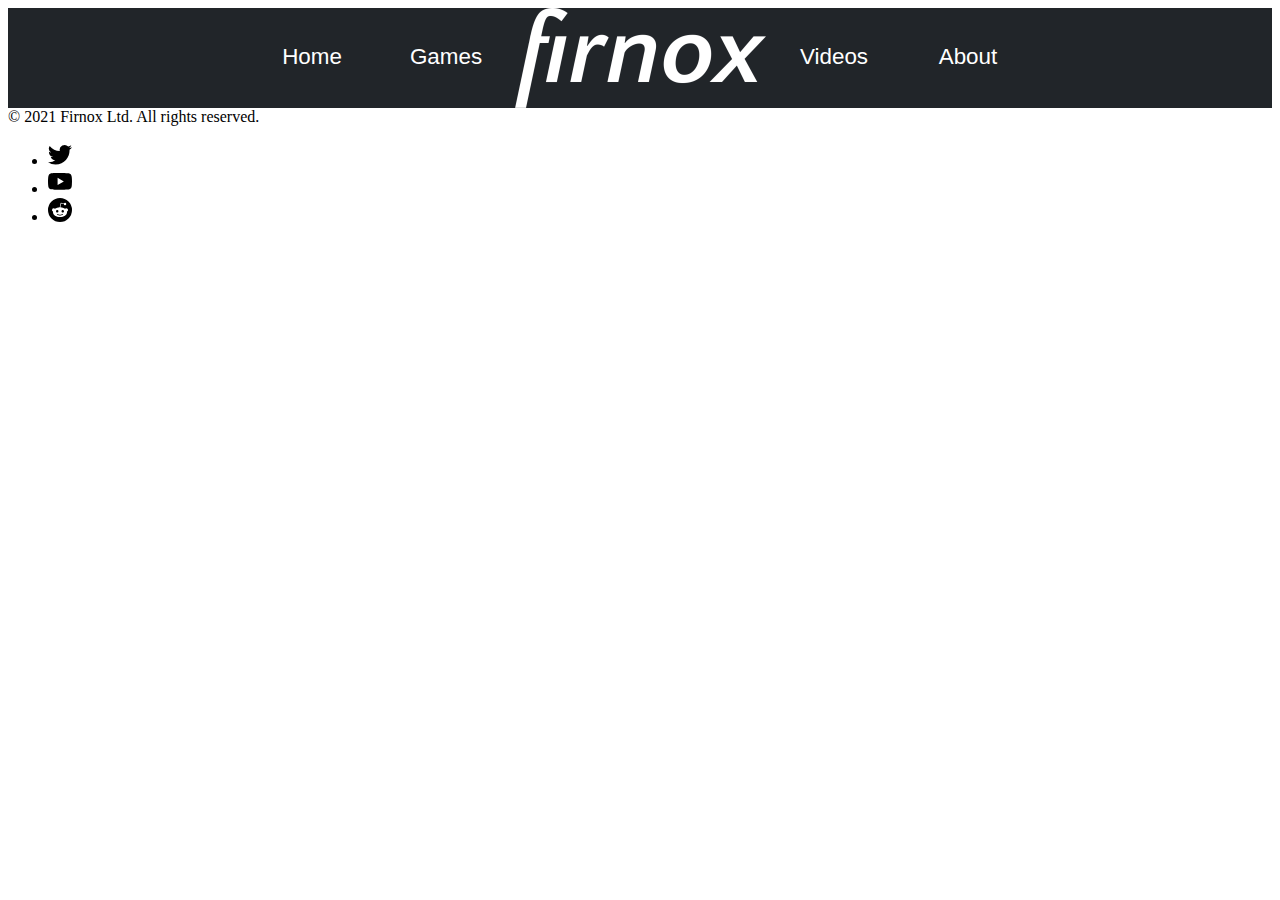
==== about.html @ c9abbb8b "Initial website design" ====
<!doctype html>
<html lang="en">

<head>
  <title>Firnox Ltd.</title>
  <!-- Bootstrap meta / CSS -->
  <meta charset="utf-8">
  <meta name="viewport" content="width=device-width, initial-scale=1">
  <link href="https://cdn.jsdelivr.net/npm/bootstrap@5.1.1/dist/css/bootstrap.min.css" rel="stylesheet"
    integrity="sha384-F3w7mX95PdgyTmZZMECAngseQB83DfGTowi0iMjiWaeVhAn4FJkqJByhZMI3AhiU" crossorigin="anonymous">
  <!-- Our style comes afterwards as bootstrap mashes things -->
  <link rel="stylesheet" href="css/style.css">
</head>

<body>
  <div class="fnav">
    <ul>
      <li><a href="/index.html">Home</a></li>
      <li><a href="/games.html">Games</a></li>
      <li class="logo"><img src="/images/Firnox_logo_web.png" style="vertical-align: middle;" /></li>
      <li><a href="/videos.html">Videos</a></li>
      <li><a href="/about.html">About</a></li>
    </ul>
  </div>


  <svg xmlns="http://www.w3.org/2000/svg" style="display: none;">
    <symbol id="facebook" viewBox="0 0 16 16">
      <path
        d="M16 8.049c0-4.446-3.582-8.05-8-8.05C3.58 0-.002 3.603-.002 8.05c0 4.017 2.926 7.347 6.75 7.951v-5.625h-2.03V8.05H6.75V6.275c0-2.017 1.195-3.131 3.022-3.131.876 0 1.791.157 1.791.157v1.98h-1.009c-.993 0-1.303.621-1.303 1.258v1.51h2.218l-.354 2.326H9.25V16c3.824-.604 6.75-3.934 6.75-7.951z" />
    </symbol>
    <symbol id="youtube" viewBox="0 0 16 16">
      <path
        d="M8.051 1.999h.089c.822.003 4.987.033 6.11.335a2.01 2.01 0 0 1 1.415 1.42c.101.38.172.883.22 1.402l.01.104.022.26.008.104c.065.914.073 1.77.074 1.957v.075c-.001.194-.01 1.108-.082 2.06l-.008.105-.009.104c-.05.572-.124 1.14-.235 1.558a2.007 2.007 0 0 1-1.415 1.42c-1.16.312-5.569.334-6.18.335h-.142c-.309 0-1.587-.006-2.927-.052l-.17-.006-.087-.004-.171-.007-.171-.007c-1.11-.049-2.167-.128-2.654-.26a2.007 2.007 0 0 1-1.415-1.419c-.111-.417-.185-.986-.235-1.558L.09 9.82l-.008-.104A31.4 31.4 0 0 1 0 7.68v-.123c.002-.215.01-.958.064-1.778l.007-.103.003-.052.008-.104.022-.26.01-.104c.048-.519.119-1.023.22-1.402a2.007 2.007 0 0 1 1.415-1.42c.487-.13 1.544-.21 2.654-.26l.17-.007.172-.006.086-.003.171-.007A99.788 99.788 0 0 1 7.858 2h.193zM6.4 5.209v4.818l4.157-2.408L6.4 5.209z" />
    </symbol>
    <symbol id="twitter" viewBox="0 0 16 16">
      <path
        d="M5.026 15c6.038 0 9.341-5.003 9.341-9.334 0-.14 0-.282-.006-.422A6.685 6.685 0 0 0 16 3.542a6.658 6.658 0 0 1-1.889.518 3.301 3.301 0 0 0 1.447-1.817 6.533 6.533 0 0 1-2.087.793A3.286 3.286 0 0 0 7.875 6.03a9.325 9.325 0 0 1-6.767-3.429 3.289 3.289 0 0 0 1.018 4.382A3.323 3.323 0 0 1 .64 6.575v.045a3.288 3.288 0 0 0 2.632 3.218 3.203 3.203 0 0 1-.865.115 3.23 3.23 0 0 1-.614-.057 3.283 3.283 0 0 0 3.067 2.277A6.588 6.588 0 0 1 .78 13.58a6.32 6.32 0 0 1-.78-.045A9.344 9.344 0 0 0 5.026 15z" />
    </symbol>
    <symbol id="reddit" viewBox="0 0 16 16">
      <path
        d="M6.167 8a.831.831 0 0 0-.83.83c0 .459.372.84.83.831a.831.831 0 0 0 0-1.661zm1.843 3.647c.315 0 1.403-.038 1.976-.611a.232.232 0 0 0 0-.306.213.213 0 0 0-.306 0c-.353.363-1.126.487-1.67.487-.545 0-1.308-.124-1.671-.487a.213.213 0 0 0-.306 0 .213.213 0 0 0 0 .306c.564.563 1.652.61 1.977.61zm.992-2.807c0 .458.373.83.831.83.458 0 .83-.381.83-.83a.831.831 0 0 0-1.66 0z" />
      <path
        d="M16 8A8 8 0 1 1 0 8a8 8 0 0 1 16 0zm-3.828-1.165c-.315 0-.602.124-.812.325-.801-.573-1.9-.945-3.121-.993l.534-2.501 1.738.372a.83.83 0 1 0 .83-.869.83.83 0 0 0-.744.468l-1.938-.41a.203.203 0 0 0-.153.028.186.186 0 0 0-.086.134l-.592 2.788c-1.24.038-2.358.41-3.17.992-.21-.2-.496-.324-.81-.324a1.163 1.163 0 0 0-.478 2.224c-.02.115-.029.23-.029.353 0 1.795 2.091 3.256 4.669 3.256 2.577 0 4.668-1.451 4.668-3.256 0-.114-.01-.238-.029-.353.401-.181.688-.592.688-1.069 0-.65-.525-1.165-1.165-1.165z" />
    </symbol>
  </svg>

  <main>
    <div class="b-example-divider"></div>

    <div class="container">
      <footer class="d-flex flex-wrap justify-content-between align-items-center py-3 my-4 border-top">
        <div class="col-md-4 d-flex align-items-center">
          <span class="text-muted">&copy; 2021 Firnox Ltd. All rights reserved.</span>
        </div>

        <ul class="nav col-md-4 justify-content-end list-unstyled d-flex">
          <li class="ms-3"><a class="text-muted" href="https://twitter.com/FirnoxGames"><svg class="bi" width="24"
                height="24">
                <use xlink:href="#twitter" />
              </svg></a></li>
          <li class="ms-3"><a class="text-muted" href="https://www.youtube.com/channel/UCYmkm0C7R0_9mqjJBRMq5vA"><svg
                class="bi" width="24" height="24">
                <use xlink:href="#youtube" />
              </svg></a></li>
          <li class="ms-3"><a class="text-muted" href="https://www.reddit.com/user/FirnoxGames"><svg class="bi"
                width="24" height="24">
                <use xlink:href="#reddit" />
              </svg></a></li>
        </ul>
      </footer>
    </div>

  </main>

  <script src="https://cdn.jsdelivr.net/npm/bootstrap@5.1.1/dist/js/bootstrap.bundle.min.js"
    integrity="sha384-/bQdsTh/da6pkI1MST/rWKFNjaCP5gBSY4sEBT38Q/9RBh9AH40zEOg7Hlq2THRZ"
    crossorigin="anonymous"></script>


</body>

</html>
---- css/style.css ----
/* fnavigation styles */
.fnav {
  height: 100px;
  background-color: #212529;
  padding: 0px;
  margin: 0px;
}

.fnav ul {
  list-style: none;
  text-align: center;
  padding: 0;
  margin: 0;
}

.fnav li {
  font-family: 'Oswald', sans-serif;
  width: 80px;
  font-size: 1.2em;
  line-height: 40px;
  height: 40px;
  display: inline-block;
}
  
.fnav a {
  text-decoration: none;
  color: #fff;
  display: block;
  transition: .3s background-color;
}
  
.fnav li.logo {
  width: 250px;
  border-bottom: none;
  height: 100px;
  line-height: 50px;
  font-size: 1.4em;
}
  
.fnav a:hover {
  background-color: #005f5f;
}
  
.fnav a.active {
  background-color: #fff;
  color: #444;
  cursor: default;
}
  
@media screen and (min-width: 800px) {
  .fnav li {
    width: 130px;
    border-bottom: none;
    height: 50px;
    line-height: 50px;
    font-size: 1.4em;
    display: inline-block;
  }
  
  .fnav li.logo {
    width: 250px;
    border-bottom: none;
    height: 100px;
    line-height: 50px;
    font-size: 1.4em;
  }
}


div.content_block {
  padding: 10px;
}
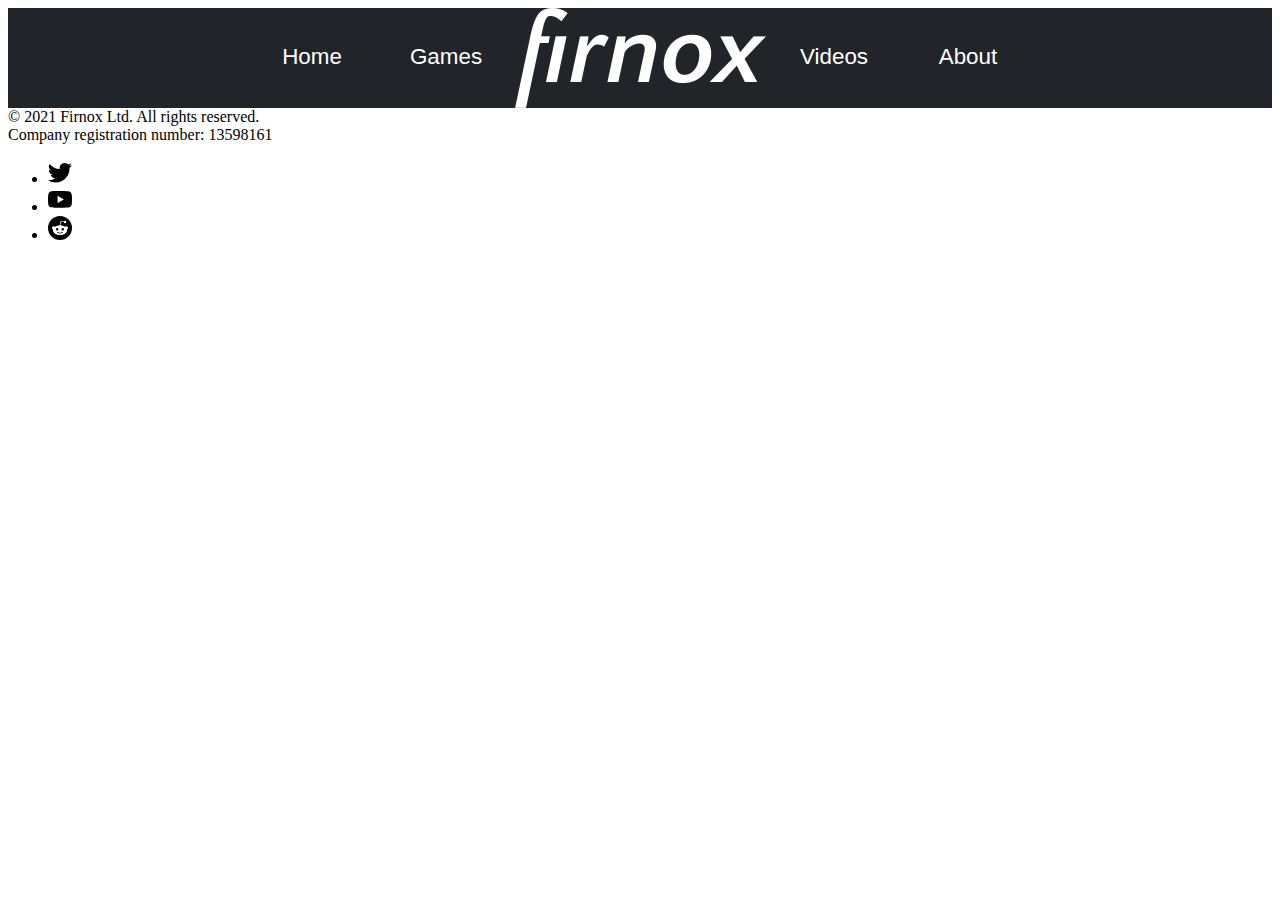
==== commit e6bef515: "Added CRN to each page" ====
--- a/about.html
+++ b/about.html
@@ -51,7 +51,7 @@
     <div class="container">
       <footer class="d-flex flex-wrap justify-content-between align-items-center py-3 my-4 border-top">
         <div class="col-md-4 d-flex align-items-center">
-          <span class="text-muted">&copy; 2021 Firnox Ltd. All rights reserved.</span>
+          <span class="text-muted">&copy; 2021 Firnox Ltd. All rights reserved.<br />Company registration number: 13598161</span>
         </div>
 
         <ul class="nav col-md-4 justify-content-end list-unstyled d-flex">
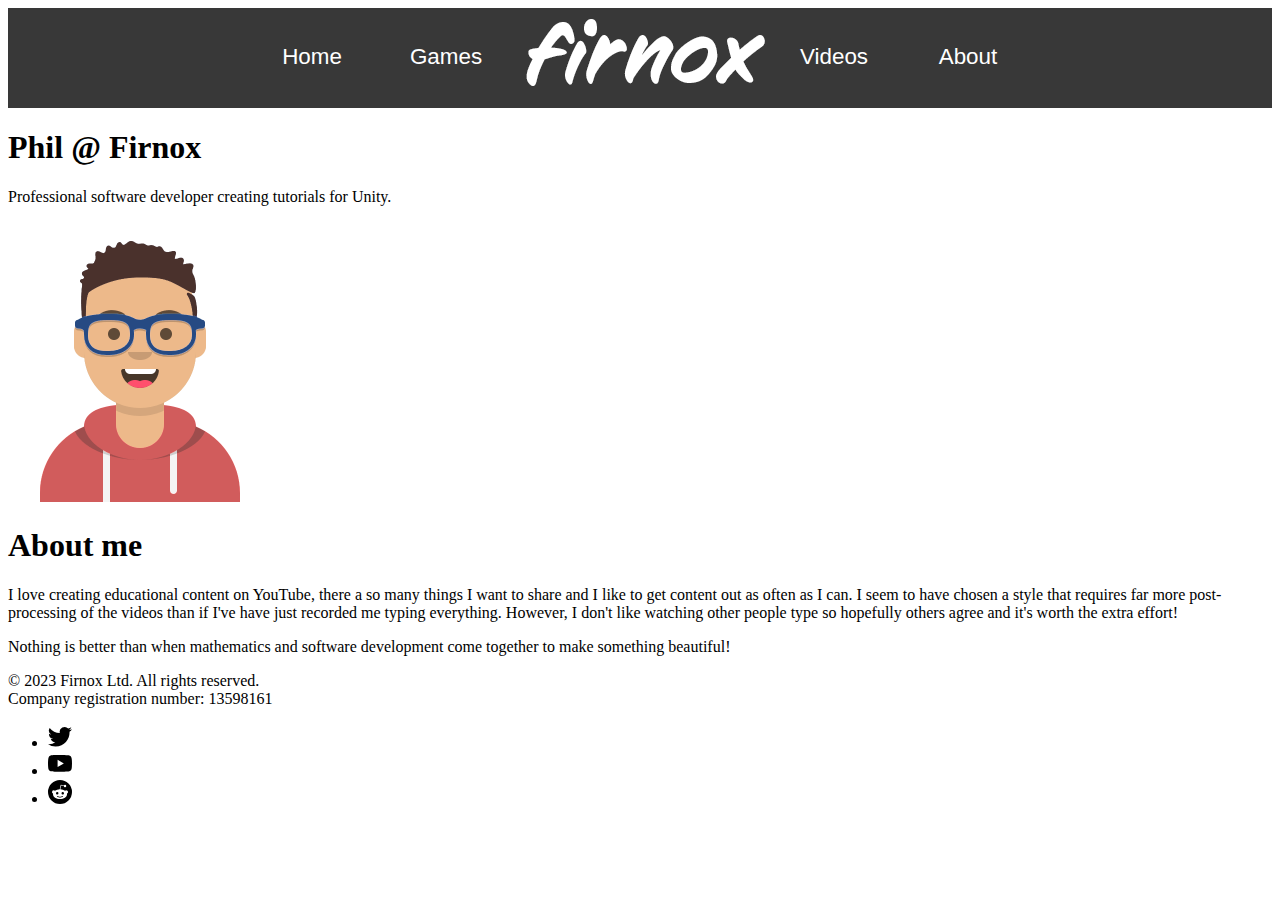
==== commit 11c4098d: "Added about page" ====
--- a/about.html
+++ b/about.html
@@ -46,12 +46,37 @@
   </svg>
 
   <main>
+    <div class="position-relative overflow-hidden p-3 p-md-4 m-md-3 text-center bg-light">
+      <div class="col-md-5 p-lg-6 mx-auto my-5">
+        <h1 class="display-4 fw-normal">Phil @ Firnox</h1>
+        <p class="lead fw-normal">Professional software developer creating tutorials for Unity.</p>
+      </div>
+    </div>
+
+    <div class="b-example-divider"></div>
+
+    <div class="container col-xxl-8 px-4 py-5">
+      <div class="row flex-lg-row-reverse align-items-center g-5 py-5 shadow-lg">
+        <div class="col-10 col-sm-8 col-lg-6">
+          <img src="/images/Avatar.png
+          " class="d-block mx-lg-auto img-fluid" alt="Bootstrap Themes" width="264"
+            height="280" loading="lazy">
+        </div>
+        <div class="col-lg-6">
+          <h1 class="display-5 fw-bold lh-1 mb-3">About me</h1>
+          <p class="lead">I love creating educational content on YouTube, there a so many things I want to share and I like to get content out as often as I can. I seem to have chosen a style that requires far more post-processing of the videos than if I've have just recorded me typing everything. However, I don't like watching other people type so hopefully others agree and it's worth the extra effort!</p>
+          <p class="lead">Nothing is better than when mathematics and software development come together to make something beautiful!</p>
+        </div>
+      </div>
+    </div>
+
+
     <div class="b-example-divider"></div>
 
     <div class="container">
       <footer class="d-flex flex-wrap justify-content-between align-items-center py-3 my-4 border-top">
         <div class="col-md-4 d-flex align-items-center">
-          <span class="text-muted">&copy; 2021 Firnox Ltd. All rights reserved.<br />Company registration number: 13598161</span>
+          <span class="text-muted">&copy; 2023 Firnox Ltd. All rights reserved.<br />Company registration number: 13598161</span>
         </div>
 
         <ul class="nav col-md-4 justify-content-end list-unstyled d-flex">
--- a/css/style.css
+++ b/css/style.css
@@ -1,7 +1,7 @@
 /* fnavigation styles */
 .fnav {
   height: 100px;
-  background-color: #212529;
+  background-color: #383838;
   padding: 0px;
   margin: 0px;
 }
@@ -69,4 +69,4 @@
 
 div.content_block {
   padding: 10px;
-}+}
